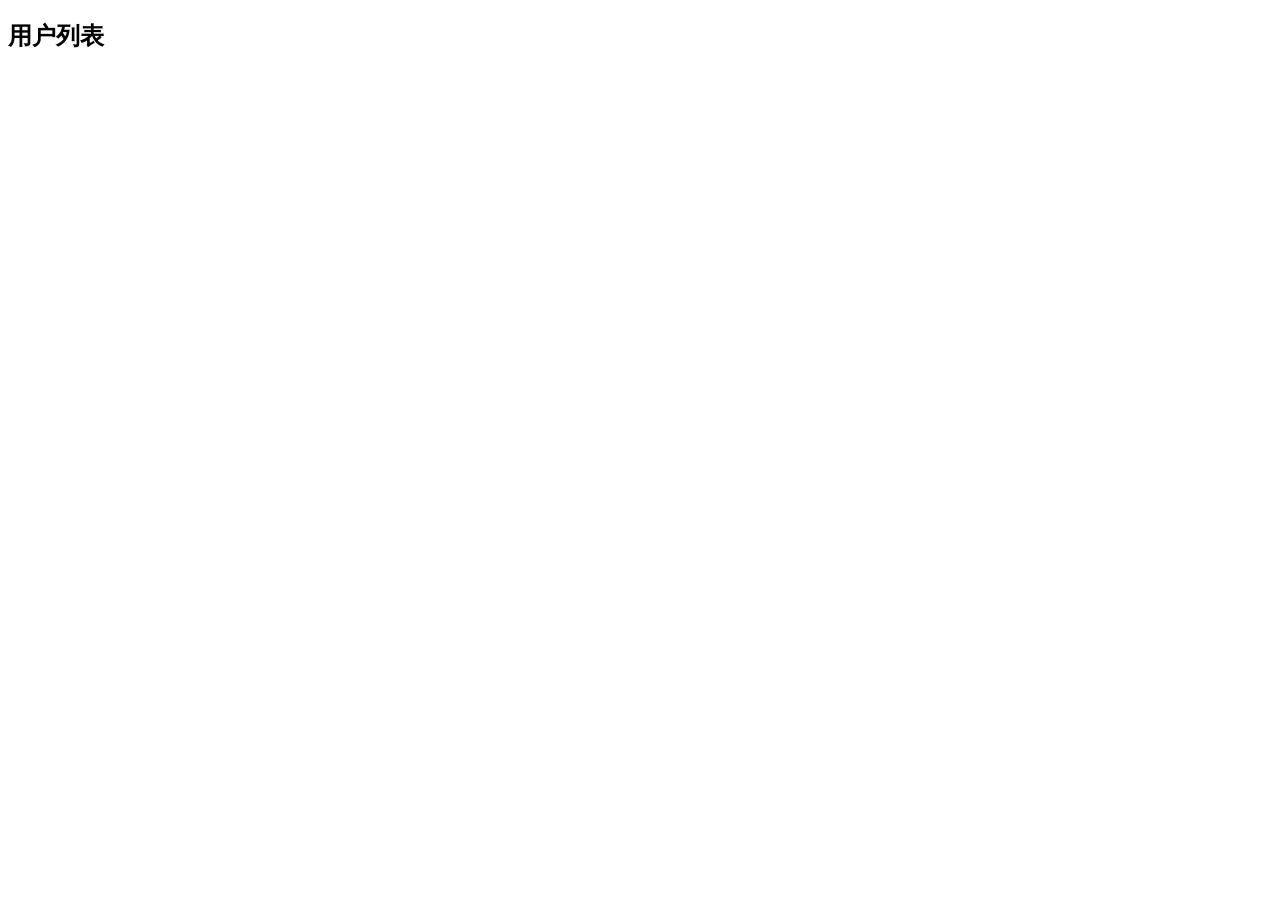
==== application/admin/view/user/index.html @ 03f9e957 "第八次 提交" ====
<!DOCTYPE html>
<html>
<head>
    <meta charset="utf-8">
    <meta name="viewport" content="width=device-width, initial-scale=1.0">
    <title>话费充值后台</title>

</head>

<body >
    
	<h2>用户列表</h2>
         
            




</body>
</html>
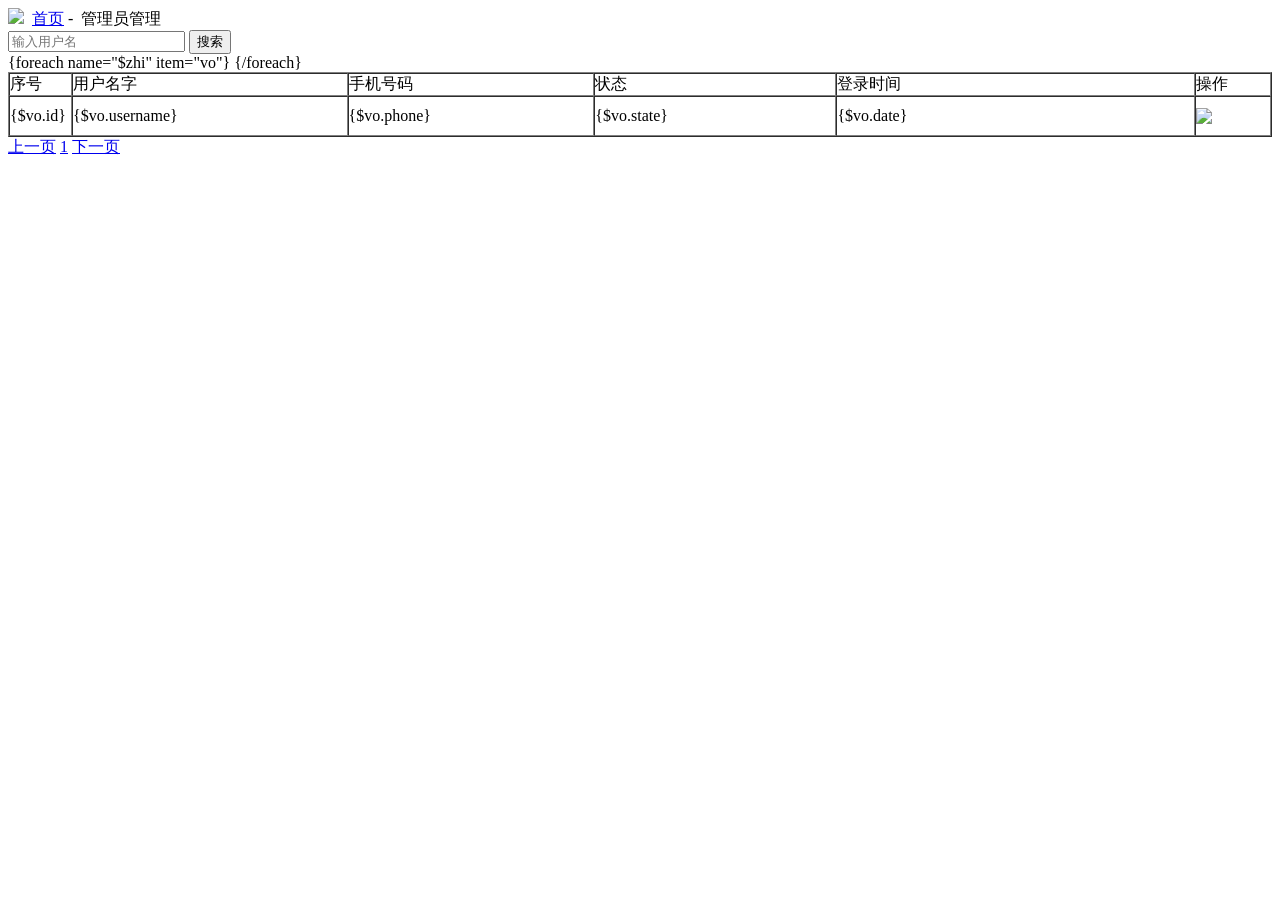
==== commit 26260f0b: "第二十六次 提交" ====
--- a/application/admin/view/user/index.html
+++ b/application/admin/view/user/index.html
@@ -1,20 +1,70 @@
-<!DOCTYPE html>
 <html>
 <head>
-    <meta charset="utf-8">
-    <meta name="viewport" content="width=device-width, initial-scale=1.0">
-    <title>话费充值后台</title>
+<meta http-equiv="Content-Type" content="text/html; charset=utf-8" />
+<title>管理员管理-有点</title>
+<link rel="stylesheet" type="text/css" href="/static/admin/css/css.css" />
+<link rel="stylesheet" type="text/css" href="/static/admin/css/fenye.css" />
+<script type="text/javascript" src="/static/admin/js/jquery.min.js"></script>
+</head>
+<body>
+	<div id="pageAll">
+		<div class="pageTop">
+			<div class="page">
+				<img src="/static/admin/img/coin02.png" />&nbsp;&nbsp;<a href="#">首页</a>&nbsp;-&nbsp;&nbsp;管理员管理
+			</div>
+		</div>
 
-</head>
-
-<body >
-    
-	<h2>用户列表</h2>
-         
-            
-
-
-
-
+		<div class="page">
+			<!-- index页面样式 -->
+			<div class="connoisseur">
+				<div class="conform">
+					<div class="cfD">
+						<input class="userinput" type="text" placeholder="输入用户名" id="username" name="username"/>
+						<input type="submit" class="userbtn" id="submit" value="搜索"/>
+					</div>
+				</div>
+				<!-- index 表格 显示 -->
+				<div class="conShow">
+					<table border="1" cellspacing="0" cellpadding="0">
+						<tr>
+							<td width="66px"  class="tdColor">序号</td>
+							<td width="435px" class="tdColor">用户名字</td>
+							<td width="400px" class="tdColor">手机号码</td>
+							<td width="400px" class="tdColor">状态</td>
+							<td width="630px" class="tdColor">登录时间</td>
+							<td width="130px" class="tdColor">操作</td>
+						</tr>
+							{foreach name="$zhi" item="vo"}
+							<tr height="40px">
+								<td>{$vo.id}</td>
+								<td>{$vo.username}</td>
+								<td>{$vo.phone}</td>
+								<td>{$vo.state}</td>
+								<td>{$vo.date}</td>
+								<td><a href="xiangqing.html"><img class="operation"
+	                                    src="/static/admin/img/update.png"></a> 
+	                                  </td>
+							</tr>
+							{/foreach}
+					</table>
+					
+					<div class="paging">
+						 <div class='page'>
+				            	<span>
+				                	<a href="#">上一页</a>
+				            	</span>
+									    <span class='curr'> 
+											<a href="#">1</a>
+							          	</span>
+					            <span>
+					                <a href="#">下一页</a>
+					            </span>
+    					</div>
+					</div>
+				</div>
+			</div>
+		</div>
+	</div>
+	<script type="text/javascript" src="/static/admin/js/customjs/userindex.js"></script>
 </body>
-</html>
+</html>
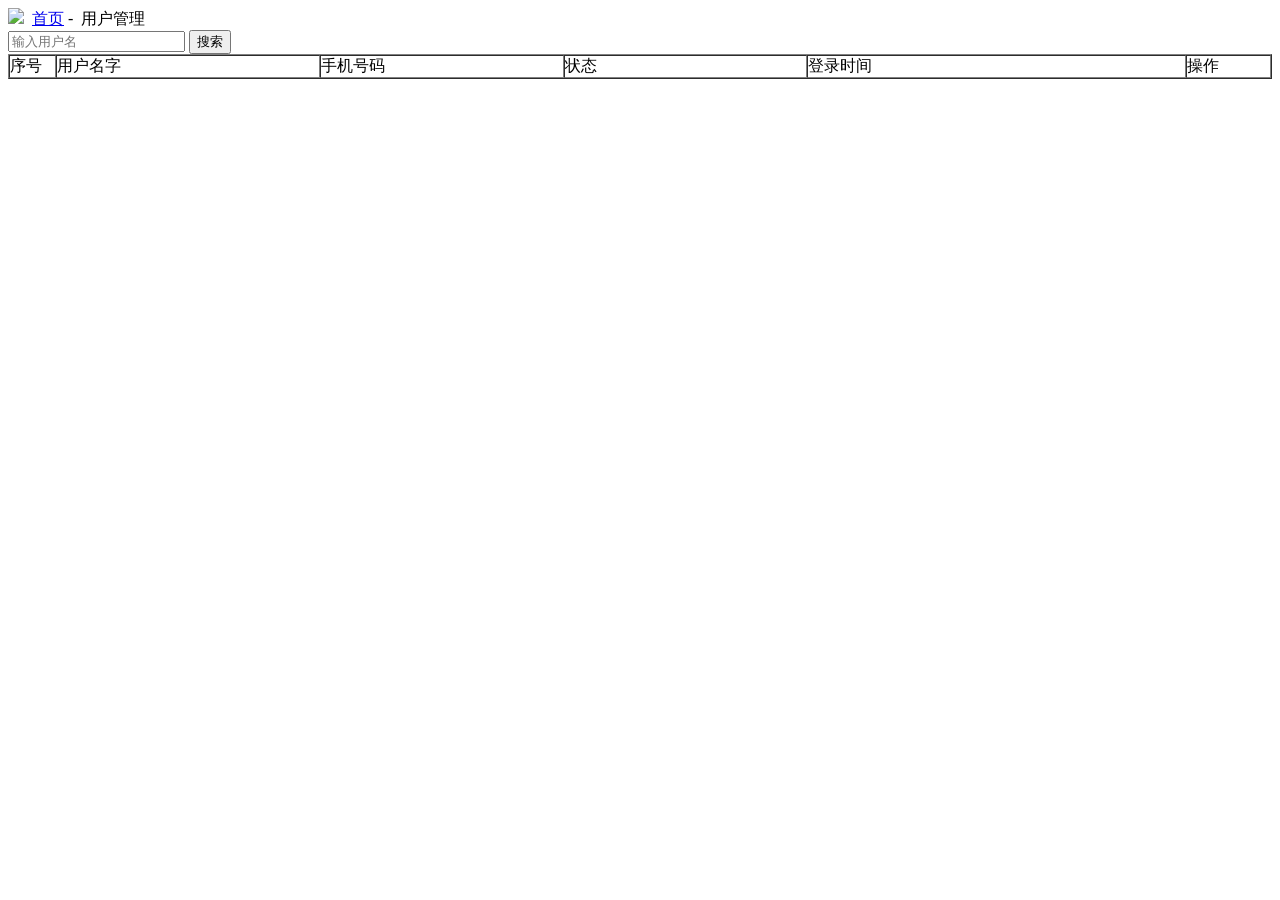
==== commit f69623e8: "第二十七次 提交" ====
--- a/application/admin/view/user/index.html
+++ b/application/admin/view/user/index.html
@@ -10,7 +10,7 @@
 	<div id="pageAll">
 		<div class="pageTop">
 			<div class="page">
-				<img src="/static/admin/img/coin02.png" />&nbsp;&nbsp;<a href="#">首页</a>&nbsp;-&nbsp;&nbsp;管理员管理
+				<img src="/static/admin/img/coin02.png" />&nbsp;&nbsp;<a href="#">首页</a>&nbsp;-&nbsp;&nbsp;用户管理
 			</div>
 		</div>
 
@@ -19,12 +19,13 @@
 			<div class="connoisseur">
 				<div class="conform">
 					<div class="cfD">
-						<input class="userinput" type="text" placeholder="输入用户名" id="username" name="username"/>
+						<input class="userinput" type="text" placeholder="输入用户名" id="username" name="username" autocomplete="off" />
 						<input type="submit" class="userbtn" id="submit" value="搜索"/>
 					</div>
 				</div>
 				<!-- index 表格 显示 -->
 				<div class="conShow">
+					<span class="spancl">
 					<table border="1" cellspacing="0" cellpadding="0">
 						<tr>
 							<td width="66px"  class="tdColor">序号</td>
@@ -34,31 +35,11 @@
 							<td width="630px" class="tdColor">登录时间</td>
 							<td width="130px" class="tdColor">操作</td>
 						</tr>
-							{foreach name="$zhi" item="vo"}
-							<tr height="40px">
-								<td>{$vo.id}</td>
-								<td>{$vo.username}</td>
-								<td>{$vo.phone}</td>
-								<td>{$vo.state}</td>
-								<td>{$vo.date}</td>
-								<td><a href="xiangqing.html"><img class="operation"
-	                                    src="/static/admin/img/update.png"></a> 
-	                                  </td>
-							</tr>
-							{/foreach}
 					</table>
-					
+					</span>
 					<div class="paging">
 						 <div class='page'>
-				            	<span>
-				                	<a href="#">上一页</a>
-				            	</span>
-									    <span class='curr'> 
-											<a href="#">1</a>
-							          	</span>
-					            <span>
-					                <a href="#">下一页</a>
-					            </span>
+				            <span class="ste"></span>
     					</div>
 					</div>
 				</div>
